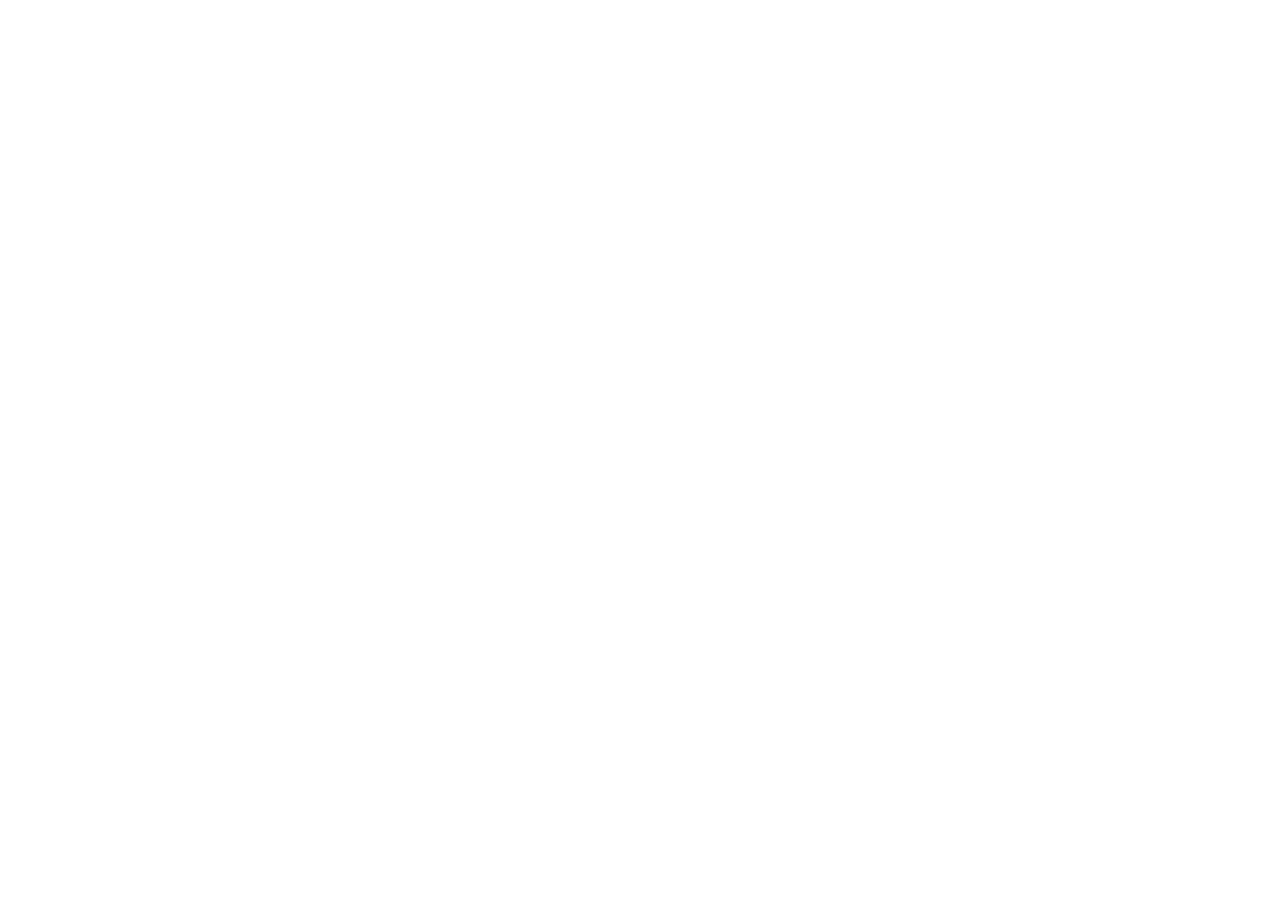
==== index.html @ 79ea5224 "agregamosel index.html" ====
<!DOCTYPE html>
<html lang="en">
<head>
    <meta charset="UTF-8">
    <meta http-equiv="X-UA-Compatible" content="IE=edge">
    <meta name="viewport" content="width=device-width, initial-scale=1.0">
    <title>Document</title>
</head>
<body>
    
</body>
</html>
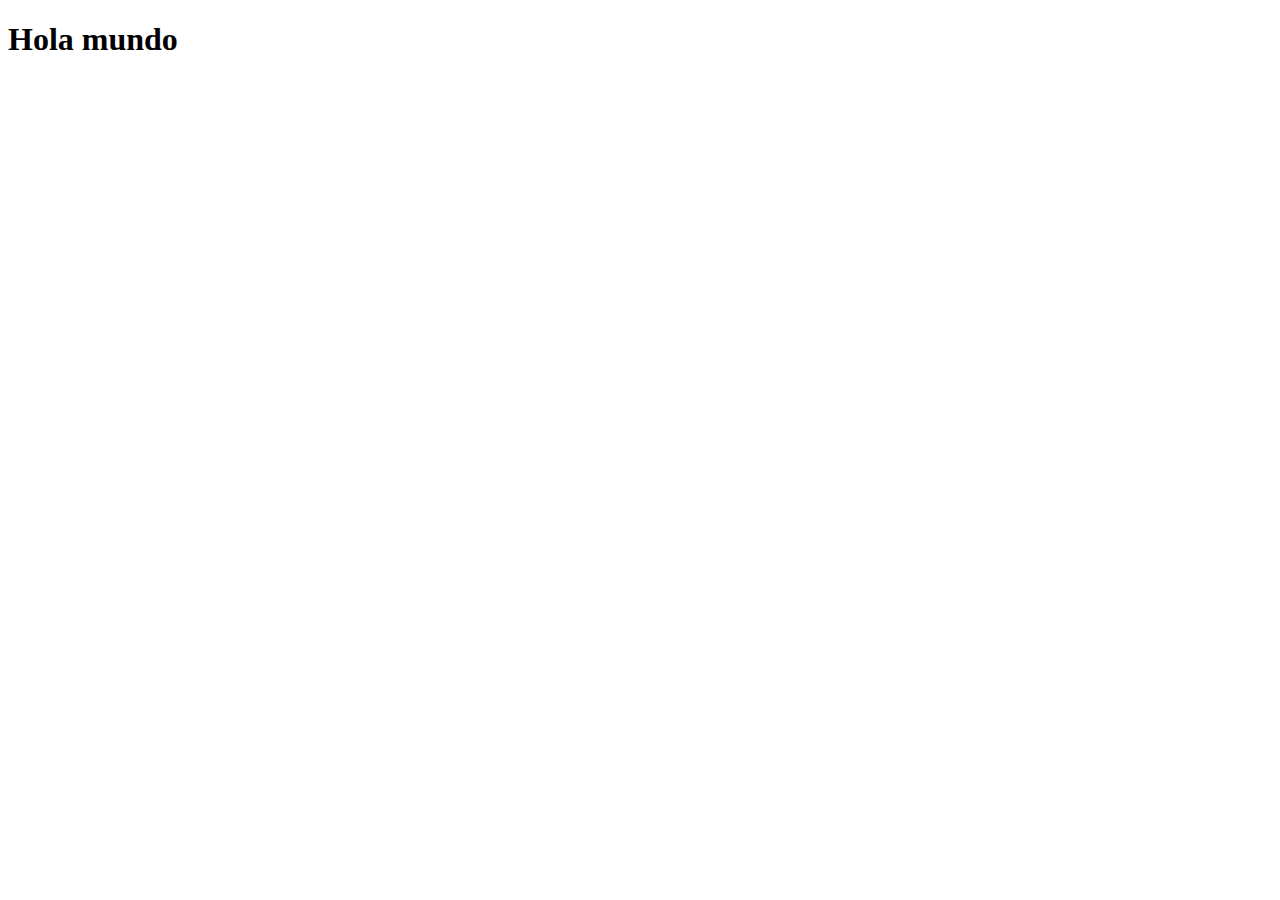
==== commit 2876621a: "agregamos un h1" ====
--- a/index.html
+++ b/index.html
@@ -7,6 +7,6 @@
     <title>Document</title>
 </head>
 <body>
-    
+   <h1>Hola mundo</h1> 
 </body>
 </html>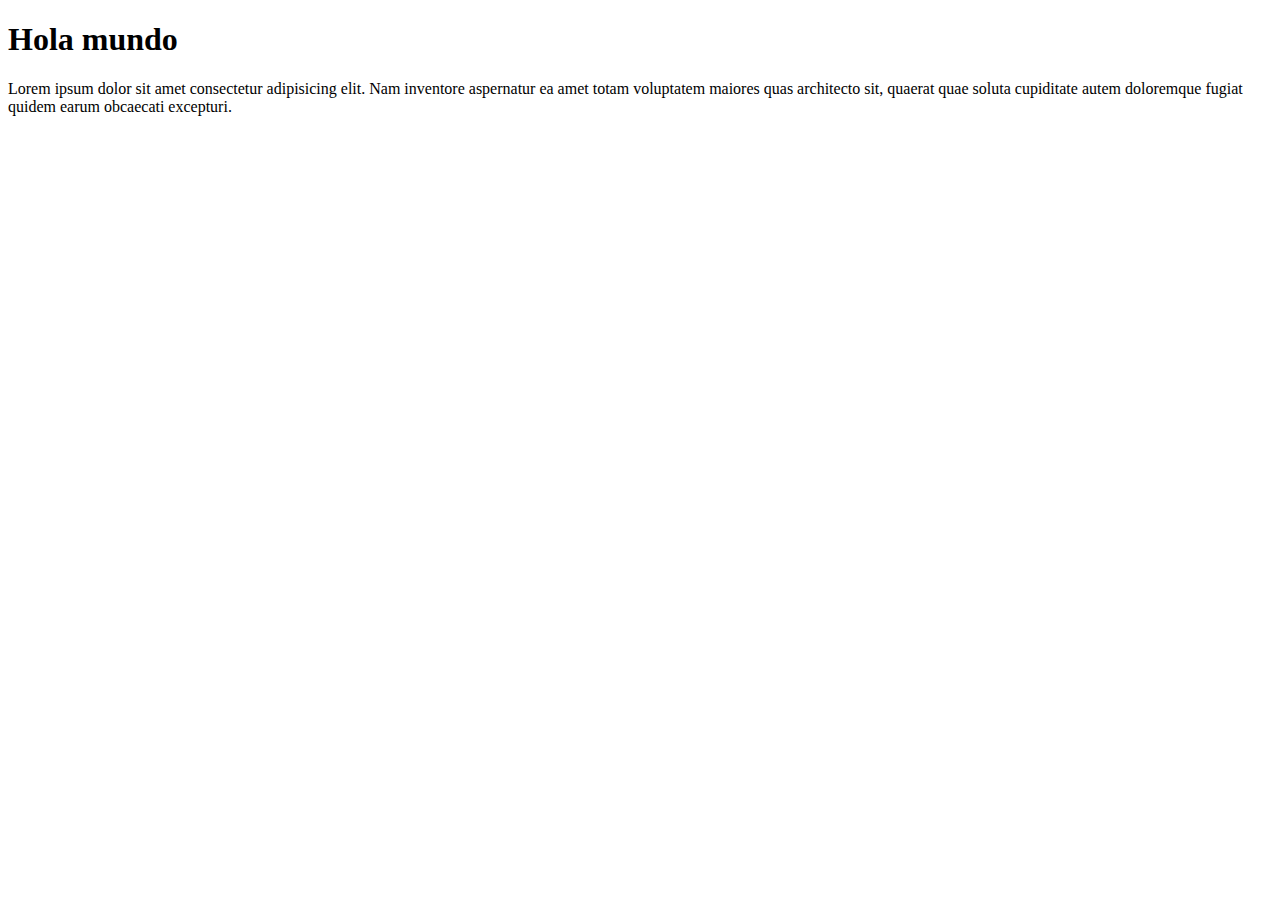
==== commit 8f5d94f6: "agregamos un parrafo" ====
--- a/index.html
+++ b/index.html
@@ -8,5 +8,6 @@
 </head>
 <body>
    <h1>Hola mundo</h1> 
+   <p>Lorem ipsum dolor sit amet consectetur adipisicing elit. Nam inventore aspernatur ea amet totam voluptatem maiores quas architecto sit, quaerat quae soluta cupiditate autem doloremque fugiat quidem earum obcaecati excepturi.</p>
 </body>
 </html>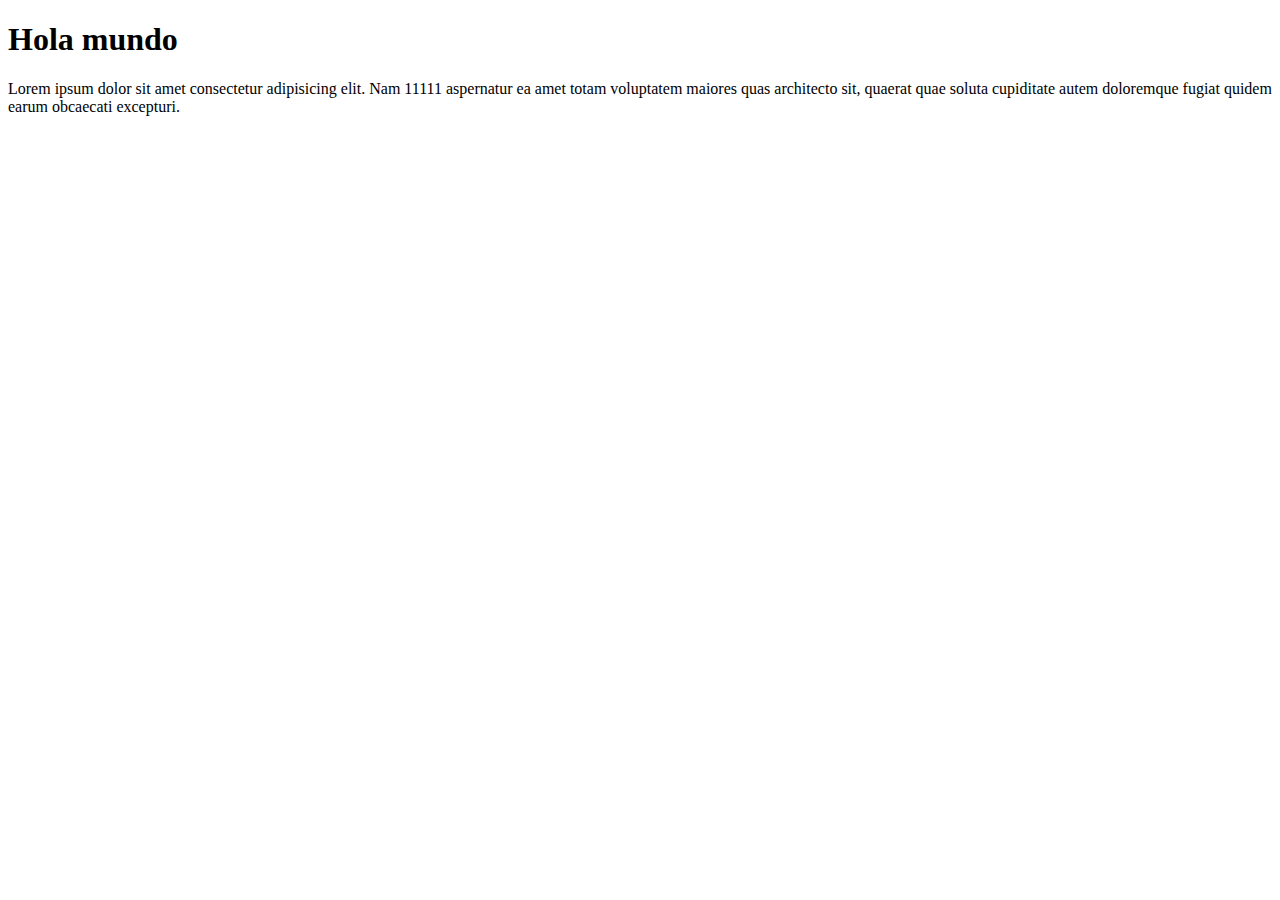
==== commit bf0110fb: "agregue unos en el parrafo" ====
--- a/index.html
+++ b/index.html
@@ -8,6 +8,6 @@
 </head>
 <body>
    <h1>Hola mundo</h1> 
-   <p>Lorem ipsum dolor sit amet consectetur adipisicing elit. Nam inventore aspernatur ea amet totam voluptatem maiores quas architecto sit, quaerat quae soluta cupiditate autem doloremque fugiat quidem earum obcaecati excepturi.</p>
+   <p>Lorem ipsum dolor sit amet consectetur adipisicing elit. Nam 11111 aspernatur ea amet totam voluptatem maiores quas architecto sit, quaerat quae soluta cupiditate autem doloremque fugiat quidem earum obcaecati excepturi.</p>
 </body>
 </html>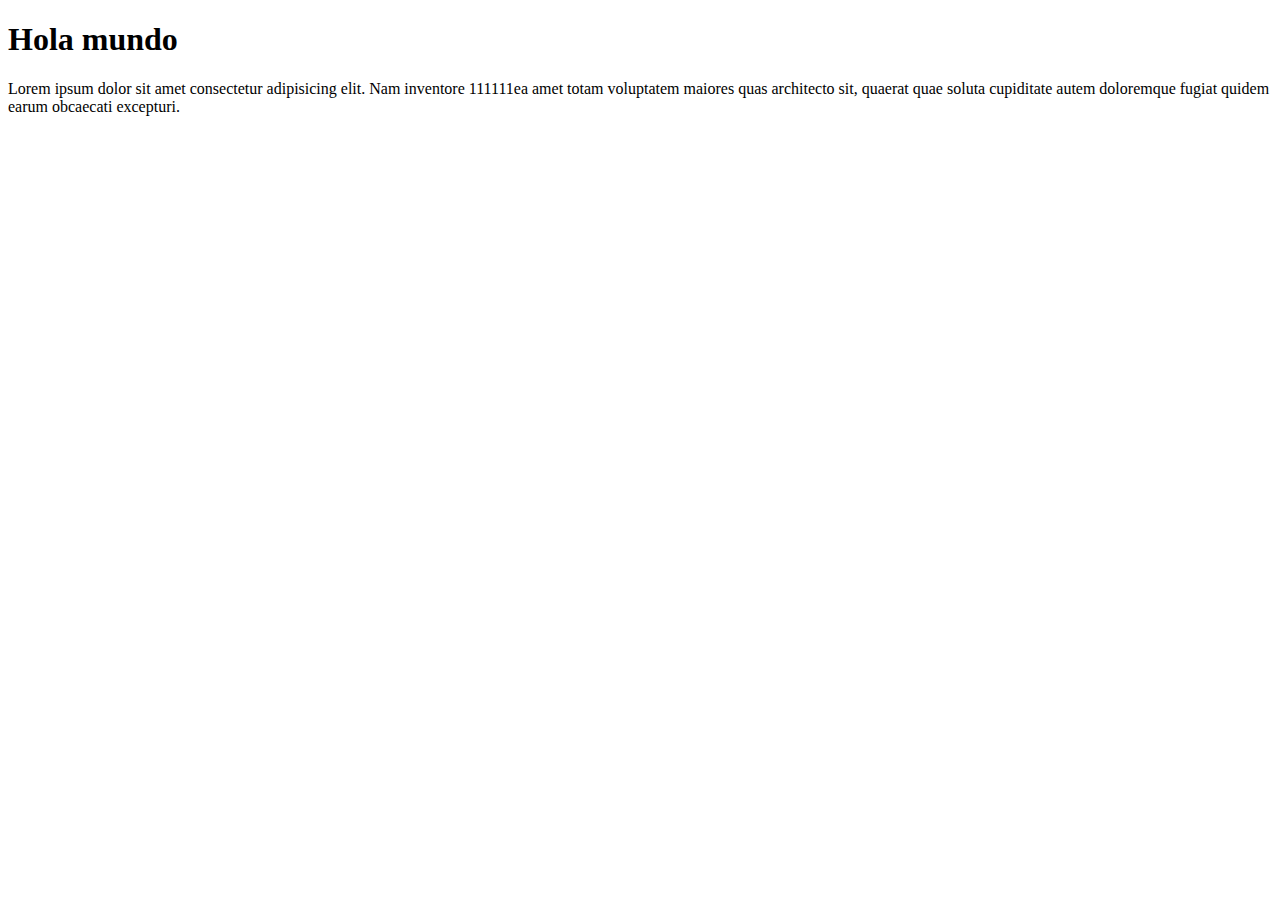
==== commit 52225ee1: "agregue unos al final" ====
--- a/index.html
+++ b/index.html
@@ -8,6 +8,6 @@
 </head>
 <body>
    <h1>Hola mundo</h1> 
-   <p>Lorem ipsum dolor sit amet consectetur adipisicing elit. Nam 11111 aspernatur ea amet totam voluptatem maiores quas architecto sit, quaerat quae soluta cupiditate autem doloremque fugiat quidem earum obcaecati excepturi.</p>
+   <p>Lorem ipsum dolor sit amet consectetur adipisicing elit. Nam inventore 111111ea amet totam voluptatem maiores quas architecto sit, quaerat quae soluta cupiditate autem doloremque fugiat quidem earum obcaecati excepturi.</p>
 </body>
 </html>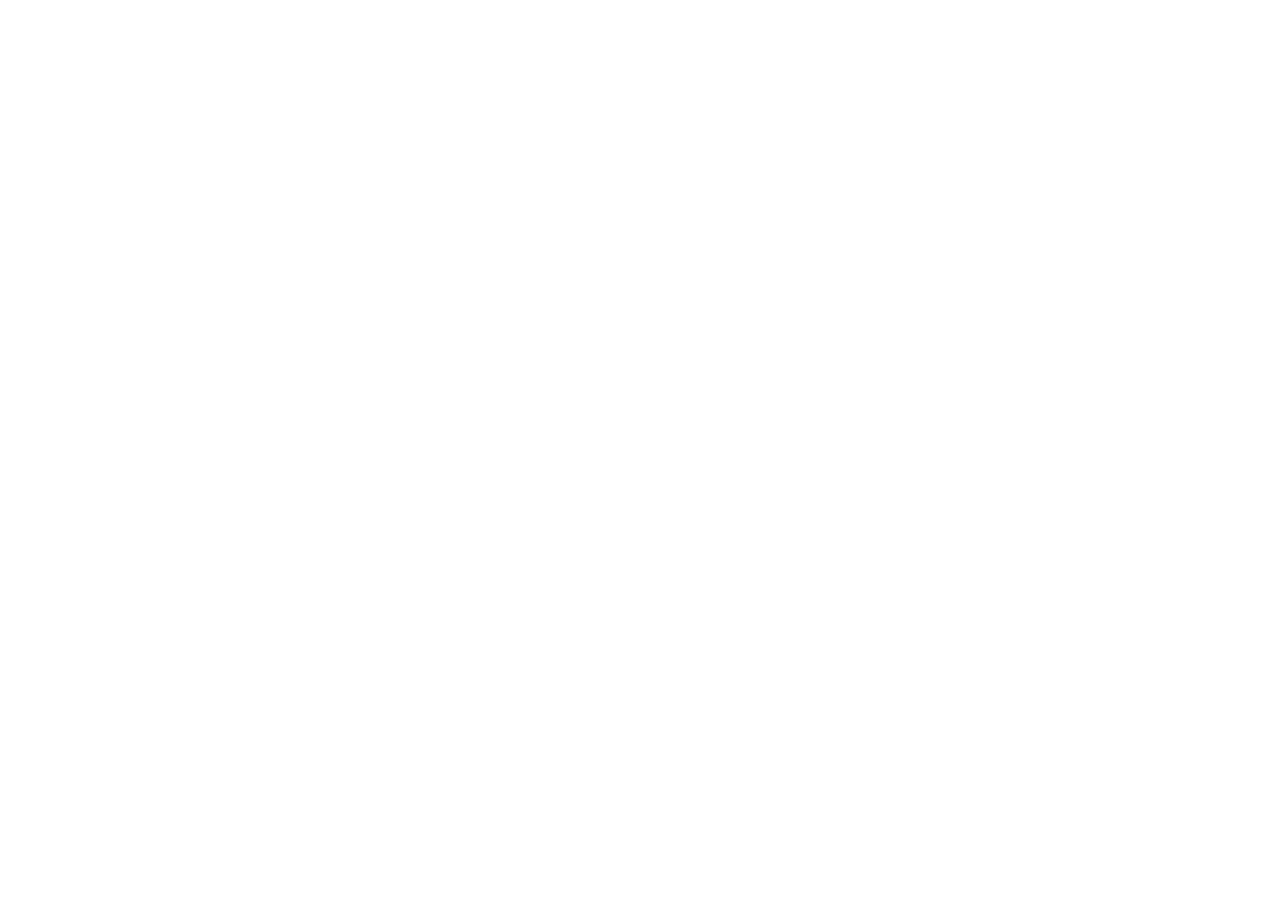
==== commit c91a3553: "cambio1" ====
--- a/index.html
+++ b/index.html
@@ -7,7 +7,6 @@
     <title>Document</title>
 </head>
 <body>
-   <h1>Hola mundo</h1> 
-   <p>Lorem ipsum dolor sit amet consectetur adipisicing elit. Nam inventore 111111ea amet totam voluptatem maiores quas architecto sit, quaerat quae soluta cupiditate autem doloremque fugiat quidem earum obcaecati excepturi.</p>
+    
 </body>
 </html>